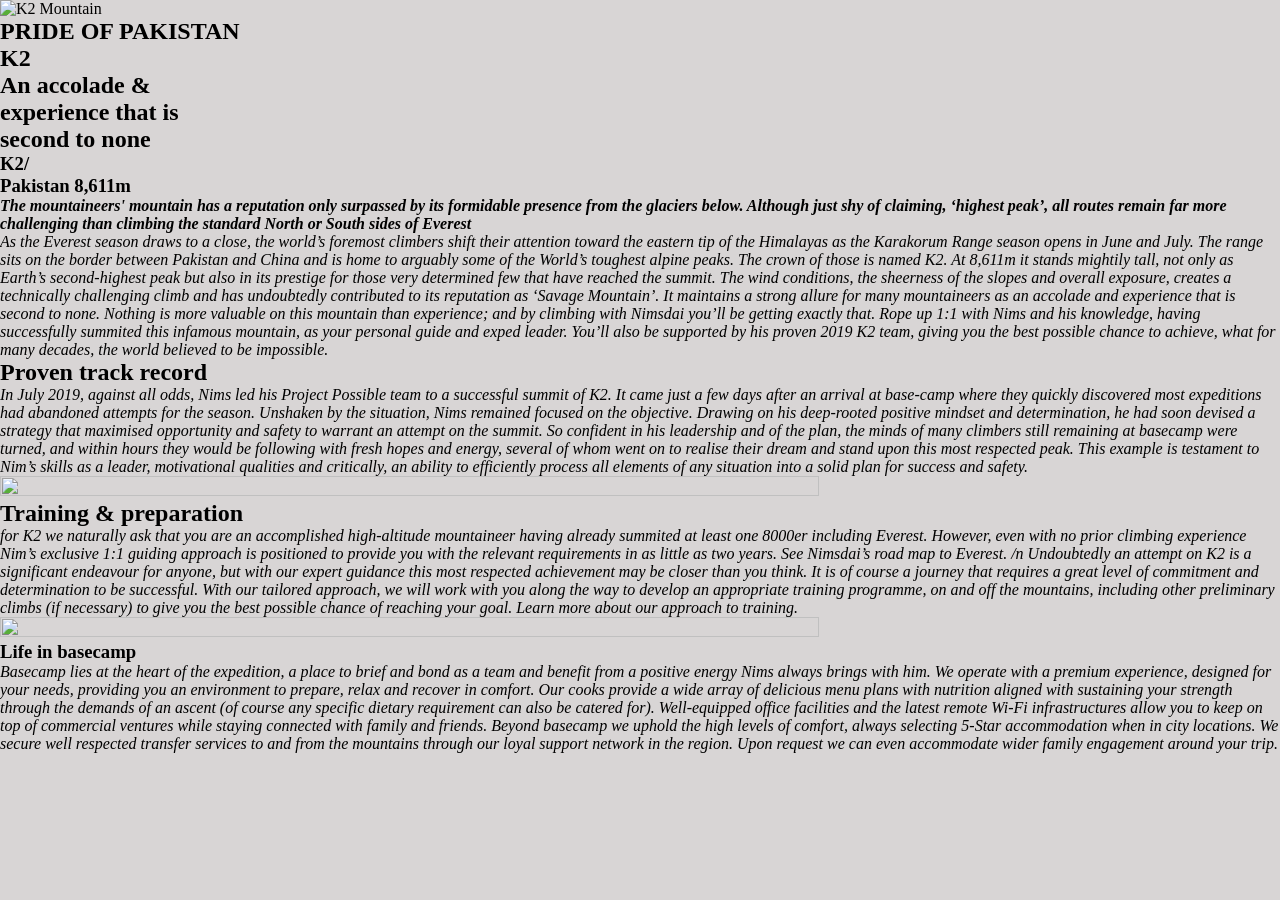
==== second-mini-project.html/index.html @ bc8f884e "making website about k2 mounten and mini project with html and css" ====
<!DOCTYPE html>
<html lang="en">
<head>
    <meta charset="UTF-8">
    <meta name="viewport" content="width=device-width, initial-scale=1.0">
    <title>Pride of Pakistan</title>
    <link rel="stylesheet" href="style.css">
</head>
<body>
    <main>
        <section>
            <img src="https://cdn.britannica.com/14/75514-120-05A119F2/K2-district-Karakoram-Range-portion-Gilgit-Baltistan-region.jpg?w=300" alt="K2 Mountain" class="src">
            <h1>PRIDE OF PAKISTAN</h1>
            <h2>K2<br> An accolade &<br> experience that is <br> second to none</h2>
            <h3>K2/<br>Pakistan 8,611m</h3>
            <b>
                <i>
                <p>
                    The mountaineers' mountain has a reputation only surpassed by its formidable presence from the glaciers below. Although just shy of claiming, ‘highest peak’, all routes remain far more challenging than climbing the standard North or South sides of Everest
                </p>
            </i>
            </b>
            <i><p>
                As the Everest season draws to a close, the world’s foremost climbers shift their attention toward the eastern tip of the Himalayas as the Karakorum Range season opens in June and July. The range sits on the border between Pakistan and China and is home to arguably some of the World’s toughest alpine peaks. The crown of those is named K2.

At 8,611m it stands mightily tall, not only as Earth’s second-highest peak but also in its prestige for those very determined few that have reached the summit. The wind conditions, the sheerness of the slopes and overall exposure, creates a technically challenging climb and has undoubtedly contributed to its reputation as ‘Savage Mountain’. It maintains a strong allure for many mountaineers as an accolade and experience that is second to none.

Nothing is more valuable on this mountain than experience; and by climbing with Nimsdai you’ll be getting exactly that. Rope up 1:1 with Nims and his knowledge, having successfully summited this infamous mountain, as your personal guide and exped leader. You’ll also be supported by his proven 2019 K2 team, giving you the best possible chance to achieve, what for many decades, the world believed to be impossible.
            </i></p>

            <h2>Proven track record</h2>
            <i> 
                <p>
                    In July 2019, against all odds, Nims led his Project Possible team to a successful summit of K2. It came just a few days after an arrival at base-camp where they quickly discovered most expeditions had abandoned attempts for the season. Unshaken by the situation, Nims remained focused on the objective. Drawing on his deep-rooted positive mindset and determination, he had soon devised a strategy that maximised opportunity and safety to warrant an attempt on the summit. So confident in his leadership and of the plan, the minds of many climbers still remaining at basecamp were turned, and within hours they would be following with fresh hopes and energy, several of whom went on to realise their dream and stand upon this most respected peak. This example is testament to Nim’s skills as a leader, motivational qualities and critically, an ability to efficiently process all elements of any situation into a solid plan for success and safety.
                </p>
            </i>    


            <img src="https://images.prismic.io/nimsdai/92d93f1e-f057-4e5c-a25e-8a24314da46b_K2-Climb1-3-2.jpg?auto=compress,format&rect=0,0,2400,16000&w=2400&h=160" alt="" class="src">
            <h2>Training & preparation</h2>

            <i>
            <p>for K2 we naturally ask that you are an accomplished high-altitude mountaineer having already summited at least one 8000er including Everest. However, even with no prior climbing experience Nim’s exclusive 1:1 guiding approach is positioned to provide you with the relevant requirements in as little as two years. See Nimsdai’s road map to Everest.
                /n
Undoubtedly an attempt on K2 is a significant endeavour for anyone, but with our expert guidance this most respected achievement may be closer than you think. It is of course a journey that requires a great level of commitment and determination to be successful. With our tailored approach, we will work with you along the way to develop an appropriate training programme, on and off the mountains, including other preliminary climbs (if necessary) to give you the best possible chance of reaching your goal. Learn more about our approach to training.</p></i>

        
<img src="https://images.prismic.io/nimsdai/fd3b3958-577c-4ecc-9002-a8ad304009a8_K2-Senic-16-9.jpg?auto=compress,format&rect=0,0,4356,2450&w=2400&h=135" alt="" class="src">

<h3>Life in basecamp</h3>
<i>
    <p>
        Basecamp lies at the heart of the expedition, a place to brief and bond as a team and benefit from a positive energy Nims always brings with him. We operate with a premium experience, designed for your needs, providing you an environment to prepare, relax and recover in comfort. Our cooks provide a wide array of delicious menu plans with nutrition aligned with sustaining your strength through the demands of an ascent (of course any specific dietary requirement can also be catered for). Well-equipped office facilities and the latest remote Wi-Fi infrastructures allow you to keep on top of commercial ventures while staying connected with family and friends.

Beyond basecamp we uphold the high levels of comfort, always selecting 5-Star accommodation when in city locations. We secure well respected transfer services to and from the mountains through our loyal support network in the region. Upon request we can even accommodate wider family engagement around your trip.
    </p>
</i>
</section>
</main>
</body>
</html>
---- second-mini-project.html/style.css ----
*{
    margin: 0;
    padding: 0;
    box-sizing: border-box;
    --green: #4CAF50;
}


section{
    background-color: rgb(216, 213, 213);

}

body{
    font-family:"inter"sans-serif;
    font-optical-sizing: auto;
    background-color: rgb(216, 213, 213);
}

section img{
    width: 80%;
    height: 80%;
    object-position: center;
}
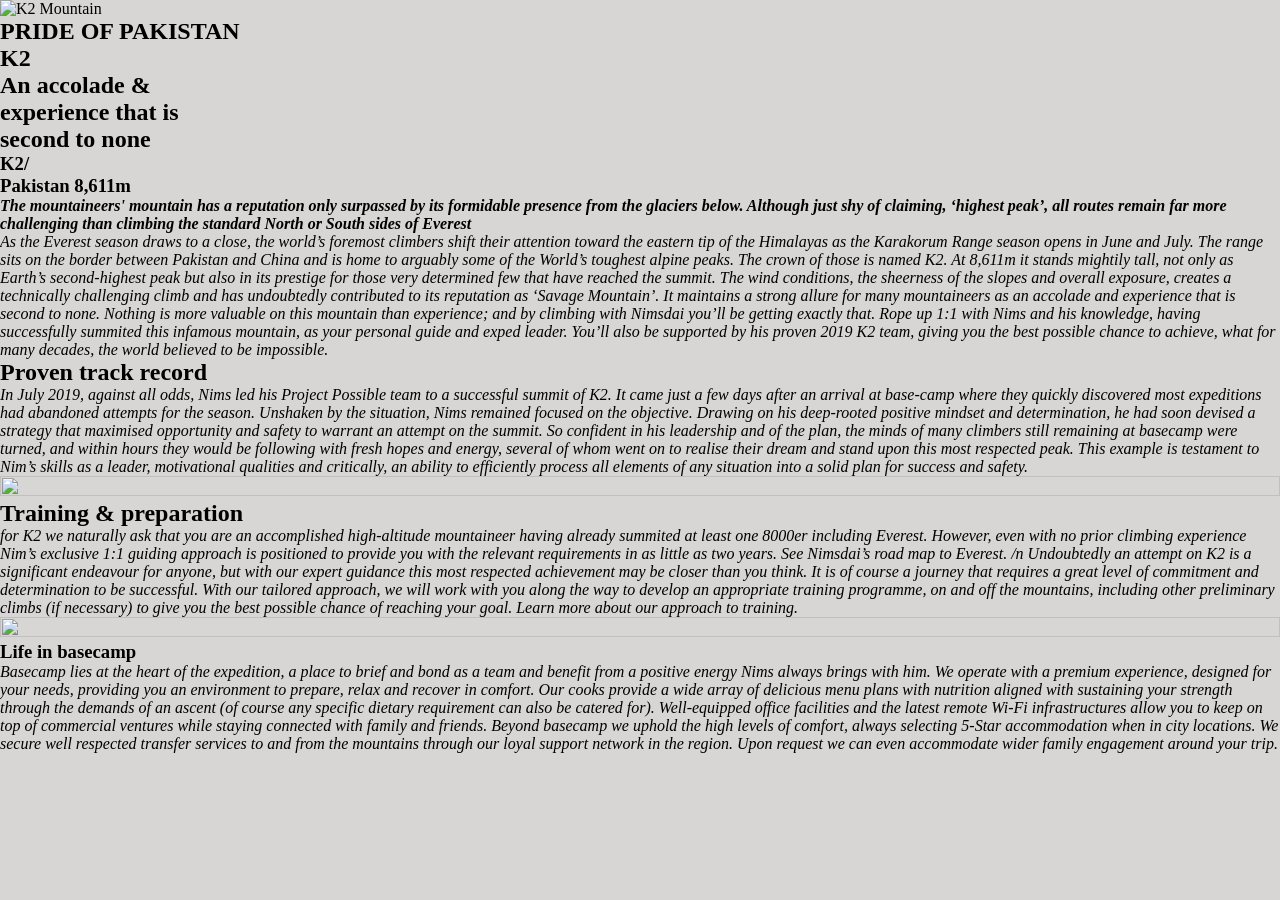
==== commit fe311c45: "making website about k2 mounten and mini project with html and css and commpelete now working on css" ====
--- a/second-mini-project.html/index.html
+++ b/second-mini-project.html/index.html
@@ -25,13 +25,29 @@
 
 At 8,611m it stands mightily tall, not only as Earth’s second-highest peak but also in its prestige for those very determined few that have reached the summit. The wind conditions, the sheerness of the slopes and overall exposure, creates a technically challenging climb and has undoubtedly contributed to its reputation as ‘Savage Mountain’. It maintains a strong allure for many mountaineers as an accolade and experience that is second to none.
 
-Nothing is more valuable on this mountain than experience; and by climbing with Nimsdai you’ll be getting exactly that. Rope up 1:1 with Nims and his knowledge, having successfully summited this infamous mountain, as your personal guide and exped leader. You’ll also be supported by his proven 2019 K2 team, giving you the best possible chance to achieve, what for many decades, the world believed to be impossible.
+Nothing is more valuable on this mountain than experience; and by climbing with Nimsdai you’ll 
+be getting exactly that. Rope up 1:1 with Nims and his knowledge, having successfully summited this infamous 
+mountain, as your personal guide and exped leader. You’ll also be supported by his proven 2019 K2 
+team, giving you the best possible chance to achieve, 
+what for many decades, the world believed to be impossible.
             </i></p>
 
             <h2>Proven track record</h2>
             <i> 
                 <p>
-                    In July 2019, against all odds, Nims led his Project Possible team to a successful summit of K2. It came just a few days after an arrival at base-camp where they quickly discovered most expeditions had abandoned attempts for the season. Unshaken by the situation, Nims remained focused on the objective. Drawing on his deep-rooted positive mindset and determination, he had soon devised a strategy that maximised opportunity and safety to warrant an attempt on the summit. So confident in his leadership and of the plan, the minds of many climbers still remaining at basecamp were turned, and within hours they would be following with fresh hopes and energy, several of whom went on to realise their dream and stand upon this most respected peak. This example is testament to Nim’s skills as a leader, motivational qualities and critically, an ability to efficiently process all elements of any situation into a solid plan for success and safety.
+                    In July 2019, against all odds, Nims led his Project Possible team
+                    to a successful summit of K2. It came just a few days after an arrival at 
+                    base-camp where they quickly discovered most expeditions had abandoned attempts for 
+                    the season. Unshaken by the situation, Nims remained focused on the objective. 
+                    Drawing on his deep-rooted positive mindset and determination, 
+                    he had soon devised a strategy that maximised opportunity and safety to 
+                    warrant an attempt on the summit. So confident in his leadership and of the plan, 
+                    the minds of many climbers still remaining at basecamp were turned, and within hours they would be 
+                    following with fresh hopes and energy, several of whom went on to realise their dream 
+                    and stand upon this most respected peak. 
+                    This example is testament to Nim’s skills as a leader, motivational qualities and critically, 
+                    an ability to efficiently process all elements of any situation into a solid plan for 
+                    success and safety.
                 </p>
             </i>    
 
--- a/second-mini-project.html/style.css
+++ b/second-mini-project.html/style.css
@@ -18,7 +18,7 @@
 }
 
 section img{
-    width: 80%;
-    height: 80%;
+    width: 100%;
+    height: 100%;
     object-position: center;
 }
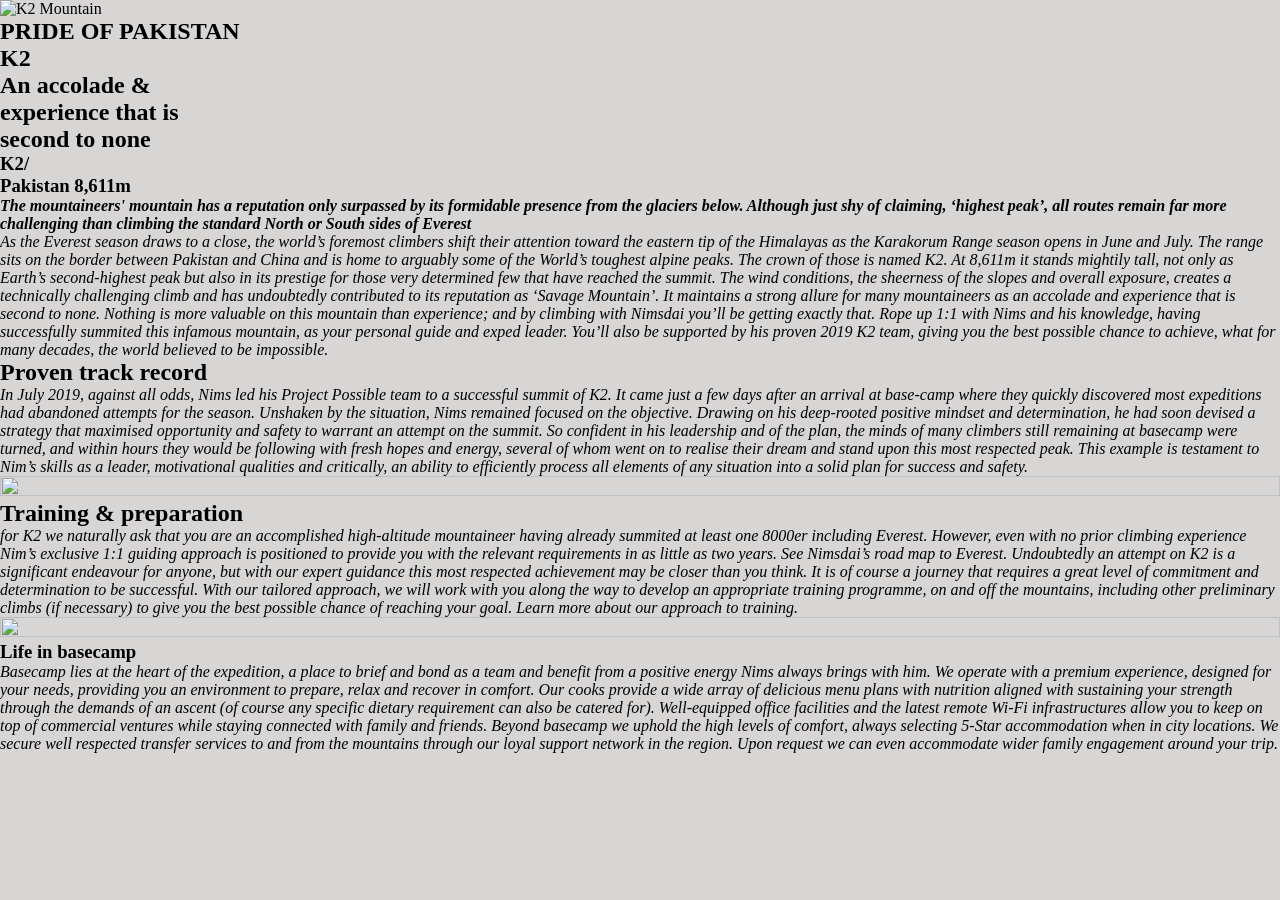
==== commit c8988216: "making website about k2 mounten and mini project with html and css and commpelete now working on css" ====
--- a/second-mini-project.html/index.html
+++ b/second-mini-project.html/index.html
@@ -55,10 +55,19 @@
             <img src="https://images.prismic.io/nimsdai/92d93f1e-f057-4e5c-a25e-8a24314da46b_K2-Climb1-3-2.jpg?auto=compress,format&rect=0,0,2400,16000&w=2400&h=160" alt="" class="src">
             <h2>Training & preparation</h2>
 
-            <i>
-            <p>for K2 we naturally ask that you are an accomplished high-altitude mountaineer having already summited at least one 8000er including Everest. However, even with no prior climbing experience Nim’s exclusive 1:1 guiding approach is positioned to provide you with the relevant requirements in as little as two years. See Nimsdai’s road map to Everest.
-                /n
-Undoubtedly an attempt on K2 is a significant endeavour for anyone, but with our expert guidance this most respected achievement may be closer than you think. It is of course a journey that requires a great level of commitment and determination to be successful. With our tailored approach, we will work with you along the way to develop an appropriate training programme, on and off the mountains, including other preliminary climbs (if necessary) to give you the best possible chance of reaching your goal. Learn more about our approach to training.</p></i>
+        <i>
+            <p>for K2 we naturally ask that you are an accomplished high-altitude mountaineer having already summited at 
+                least one 8000er including Everest. However, even with no prior climbing experience Nim’s 
+                exclusive 1:1 guiding approach is positioned to provide you with the relevant requirements in as little as two years.
+                See Nimsdai’s road map to Everest.
+                Undoubtedly an attempt on K2 is a significant endeavour for anyone,
+                but with our expert guidance this most respected achievement may be closer than you 
+                think. It is of course a journey that requires a great level of commitment and determination 
+                to be successful. With our tailored approach, we will work with you along the way to develop an appropriate 
+                training programme, on and off the mountains, including other preliminary climbs (if necessary) to give you the best possible 
+                chance of reaching your goal. Learn more about our approach to training.
+            </p>
+        </i>
 
         
 <img src="https://images.prismic.io/nimsdai/fd3b3958-577c-4ecc-9002-a8ad304009a8_K2-Senic-16-9.jpg?auto=compress,format&rect=0,0,4356,2450&w=2400&h=135" alt="" class="src">
@@ -66,7 +75,8 @@
 <h3>Life in basecamp</h3>
 <i>
     <p>
-        Basecamp lies at the heart of the expedition, a place to brief and bond as a team and benefit from a positive energy Nims always brings with him. We operate with a premium experience, designed for your needs, providing you an environment to prepare, relax and recover in comfort. Our cooks provide a wide array of delicious menu plans with nutrition aligned with sustaining your strength through the demands of an ascent (of course any specific dietary requirement can also be catered for). Well-equipped office facilities and the latest remote Wi-Fi infrastructures allow you to keep on top of commercial ventures while staying connected with family and friends.
+        Basecamp lies at the heart of the expedition, a place to brief and bond as a team and benefit 
+        from a positive energy Nims always brings with him. We operate with a premium experience, designed for your needs, providing you an environment to prepare, relax and recover in comfort. Our cooks provide a wide array of delicious menu plans with nutrition aligned with sustaining your strength through the demands of an ascent (of course any specific dietary requirement can also be catered for). Well-equipped office facilities and the latest remote Wi-Fi infrastructures allow you to keep on top of commercial ventures while staying connected with family and friends.
 
 Beyond basecamp we uphold the high levels of comfort, always selecting 5-Star accommodation when in city locations. We secure well respected transfer services to and from the mountains through our loyal support network in the region. Upon request we can even accommodate wider family engagement around your trip.
     </p>
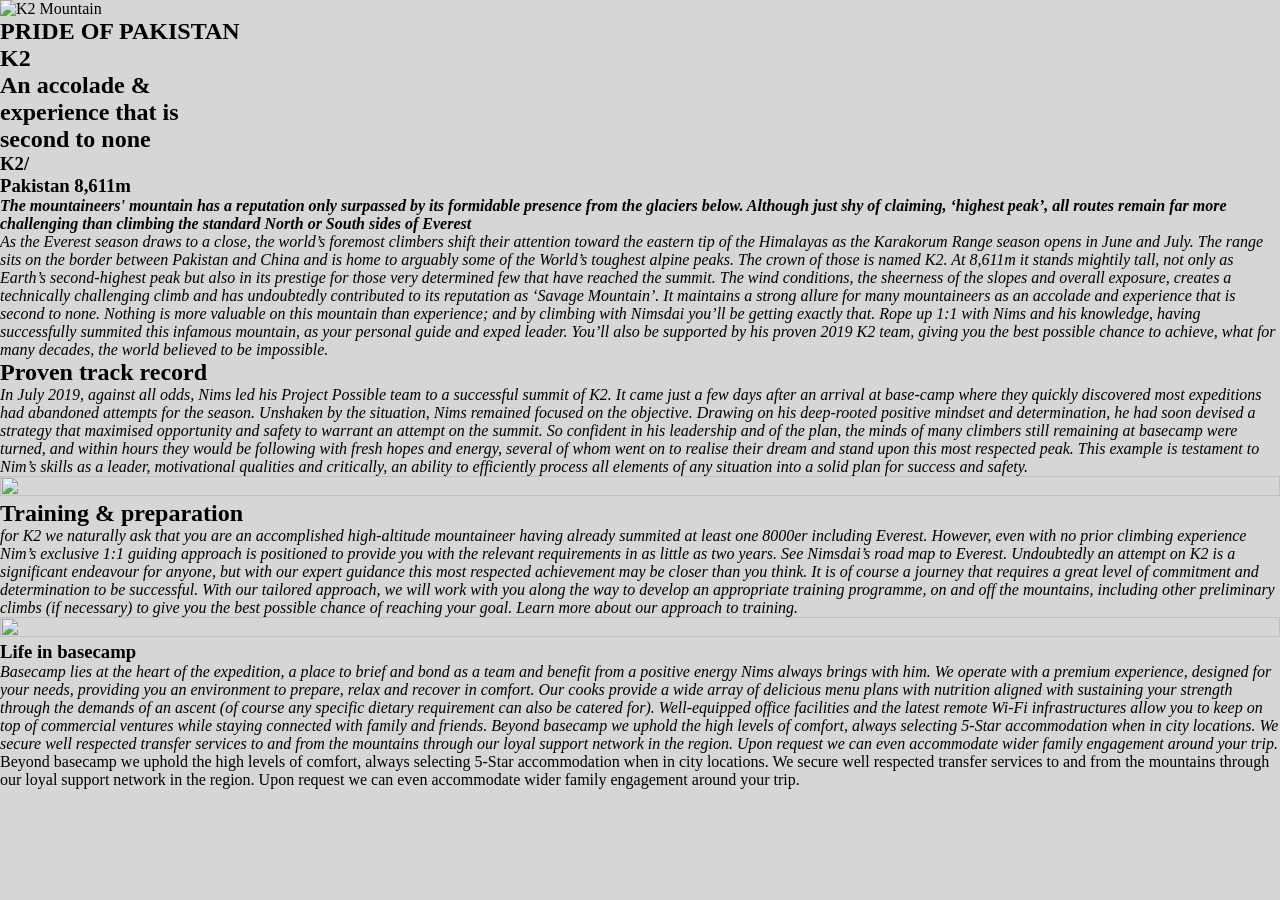
==== commit 2d2e4e72: "making website about k2 mounten and mini project with html and css and commpelete now working on htm" ====
--- a/second-mini-project.html/index.html
+++ b/second-mini-project.html/index.html
@@ -9,14 +9,16 @@
 <body>
     <main>
         <section>
-            <img src="https://cdn.britannica.com/14/75514-120-05A119F2/K2-district-Karakoram-Range-portion-Gilgit-Baltistan-region.jpg?w=300" alt="K2 Mountain" class="src">
+            <img src="https://cdn.britannica.com/14/75514-120-05A119F2/K2-district-Karakoram-Range-portion-Gilgit-Baltistan-region.jpg?w=300" 
+            alt="K2 Mountain" class="src">
             <h1>PRIDE OF PAKISTAN</h1>
             <h2>K2<br> An accolade &<br> experience that is <br> second to none</h2>
             <h3>K2/<br>Pakistan 8,611m</h3>
             <b>
                 <i>
                 <p>
-                    The mountaineers' mountain has a reputation only surpassed by its formidable presence from the glaciers below. Although just shy of claiming, ‘highest peak’, all routes remain far more challenging than climbing the standard North or South sides of Everest
+                    The mountaineers' mountain has a reputation only surpassed by its formidable presence from the glaciers below. Although just shy of claiming, 
+                    ‘highest peak’, all routes remain far more challenging than climbing the standard North or South sides of Everest
                 </p>
             </i>
             </b>
@@ -52,7 +54,8 @@
             </i>    
 
 
-            <img src="https://images.prismic.io/nimsdai/92d93f1e-f057-4e5c-a25e-8a24314da46b_K2-Climb1-3-2.jpg?auto=compress,format&rect=0,0,2400,16000&w=2400&h=160" alt="" class="src">
+            <img src="https://images.prismic.io/nimsdai/92d93f1e-f057-4e5c-a25e-8a24314da46b_K2-Climb1-3-2.jpg?auto=compress,format&rect=0,0,2400,16000&w=2400&h=160"
+             alt="" class="src">
             <h2>Training & preparation</h2>
 
         <i>
@@ -70,18 +73,33 @@
         </i>
 
         
-<img src="https://images.prismic.io/nimsdai/fd3b3958-577c-4ecc-9002-a8ad304009a8_K2-Senic-16-9.jpg?auto=compress,format&rect=0,0,4356,2450&w=2400&h=135" alt="" class="src">
+<img src="https://images.prismic.io/nimsdai/fd3b3958-577c-4ecc-9002-a8ad304009a8_K2-Senic-16-9.jpg?auto=compress,format&rect=0,0,4356,2450&w=2400&h=135"
+alt="" class="src">
 
 <h3>Life in basecamp</h3>
 <i>
     <p>
         Basecamp lies at the heart of the expedition, a place to brief and bond as a team and benefit 
-        from a positive energy Nims always brings with him. We operate with a premium experience, designed for your needs, providing you an environment to prepare, relax and recover in comfort. Our cooks provide a wide array of delicious menu plans with nutrition aligned with sustaining your strength through the demands of an ascent (of course any specific dietary requirement can also be catered for). Well-equipped office facilities and the latest remote Wi-Fi infrastructures allow you to keep on top of commercial ventures while staying connected with family and friends.
-
-Beyond basecamp we uphold the high levels of comfort, always selecting 5-Star accommodation when in city locations. We secure well respected transfer services to and from the mountains through our loyal support network in the region. Upon request we can even accommodate wider family engagement around your trip.
+        from a positive energy Nims always brings with him. We operate with a premium experience, 
+        designed for your needs, providing you an environment to prepare, relax and recover in comfort. 
+        Our cooks provide a wide array of delicious menu plans with nutrition aligned with sustaining your 
+        strength through the demands of an ascent (of course any specific dietary requirement can also be catered for). 
+        Well-equipped office facilities and the latest remote Wi-Fi infrastructures allow you to keep on top of commercial ventures while staying connected with 
+        family and friends.
+        Beyond basecamp we uphold the high levels of comfort, always selecting 5-Star accommodation when in city locations. 
+        We secure well respected transfer services to and from the mountains through our loyal support network in the region. 
+        Upon request we can even accommodate wider family engagement around your trip.
     </p>
 </i>
 </section>
 </main>
 </body>
 </html>
+
+
+
+   Beyond basecamp we uphold the high levels of comfort, always selecting 5-Star accommodation when in city locations. 
+        We secure well respected transfer services to and from the mountains through our loyal support network in the region. 
+        Upon request we can even accommodate wider family engagement around your trip.
+    </p>
+</i>
--- a/second-mini-project.html/style.css
+++ b/second-mini-project.html/style.css
@@ -21,4 +21,35 @@
     width: 100%;
     height: 100%;
     object-position: center;
+}
+
+*{
+    margin: 0;
+    padding: 0;
+    box-sizing: border-box;
+    --green: #4CAF50;
+}
+
+
+section{
+    background-color: rgb(216, 213, 213);
+
+}
+
+body{
+    font-family:"inter"sans-serif;
+    font-optical-sizing: auto;
+    background-color: rgb(216, 213, 213);
+}
+
+section img{
+    width: 100%;
+    height: 100%;
+    object-position: center;
+}
+
+section img{
+    width: 100%;
+    height: 100%;
+    object-position: center;
 }
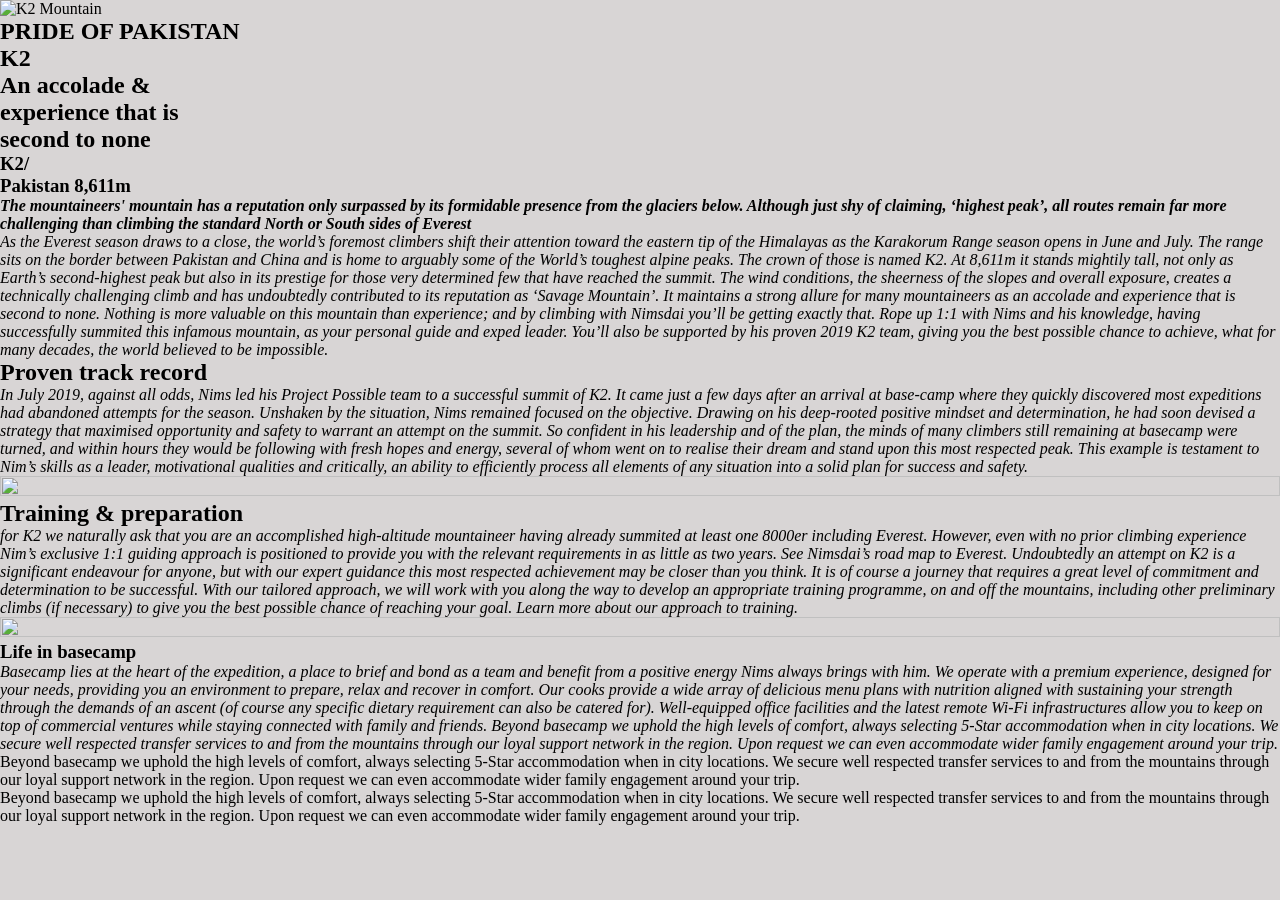
==== commit e42faab3: "making website about k2 mounten and mini project with html and css and commpelete now working on htm" ====
--- a/second-mini-project.html/index.html
+++ b/second-mini-project.html/index.html
@@ -102,4 +102,9 @@
         We secure well respected transfer services to and from the mountains through our loyal support network in the region. 
         Upon request we can even accommodate wider family engagement around your trip.
     </p>
+</i>
+   Beyond basecamp we uphold the high levels of comfort, always selecting 5-Star accommodation when in city locations. 
+        We secure well respected transfer services to and from the mountains through our loyal support network in the region. 
+        Upon request we can even accommodate wider family engagement around your trip.
+    </p>
 </i>
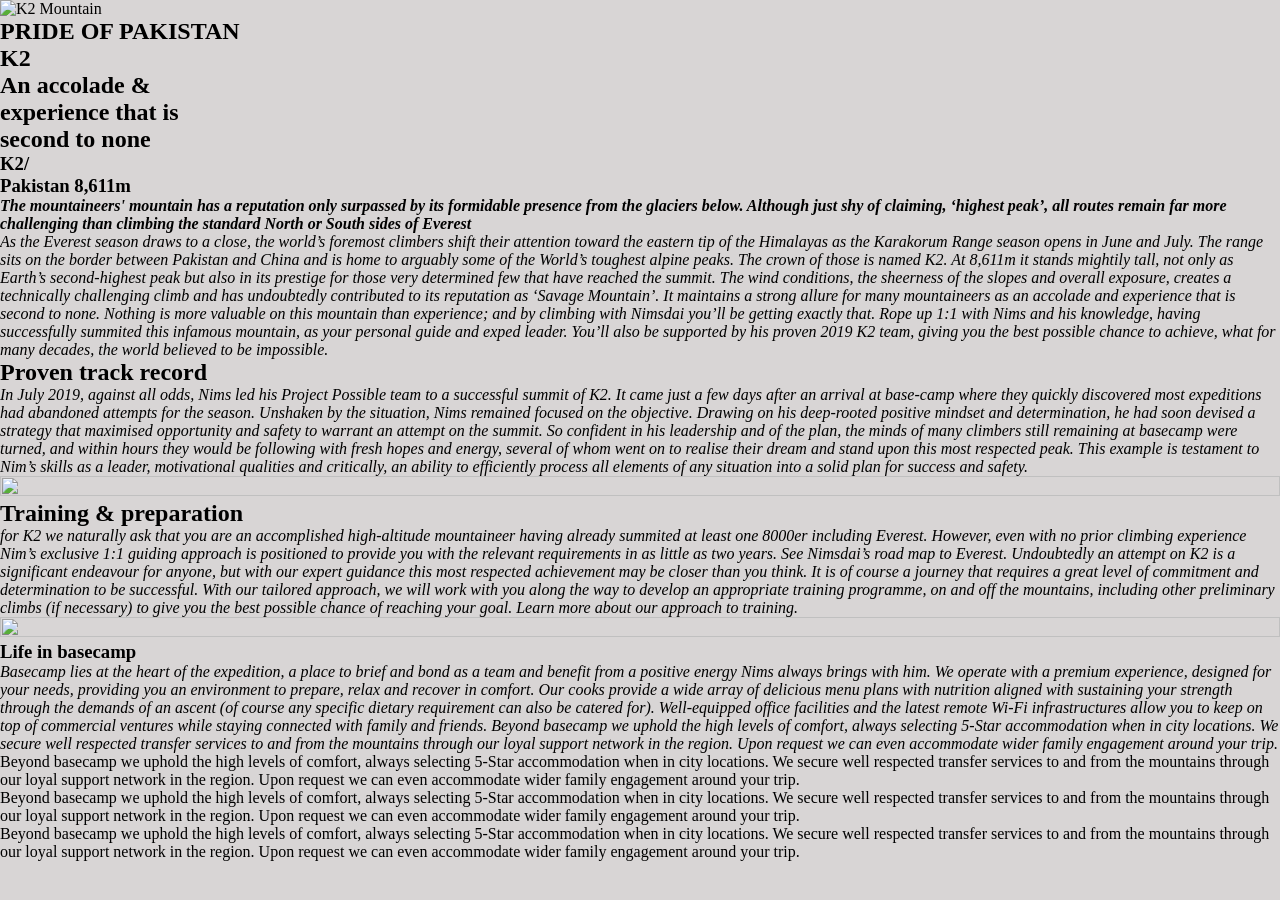
==== commit 889e697e: "making website about k2 mounten and mini project with html and css and commpelete now working on htm" ====
--- a/second-mini-project.html/index.html
+++ b/second-mini-project.html/index.html
@@ -107,4 +107,9 @@
         We secure well respected transfer services to and from the mountains through our loyal support network in the region. 
         Upon request we can even accommodate wider family engagement around your trip.
     </p>
-</i>+</i>
+
+ Beyond basecamp we uphold the high levels of comfort, always selecting 5-Star accommodation when in city locations. 
+        We secure well respected transfer services to and from the mountains through our loyal support network in the region. 
+        Upon request we can even accommodate wider family engagement around your trip.
+    </p>
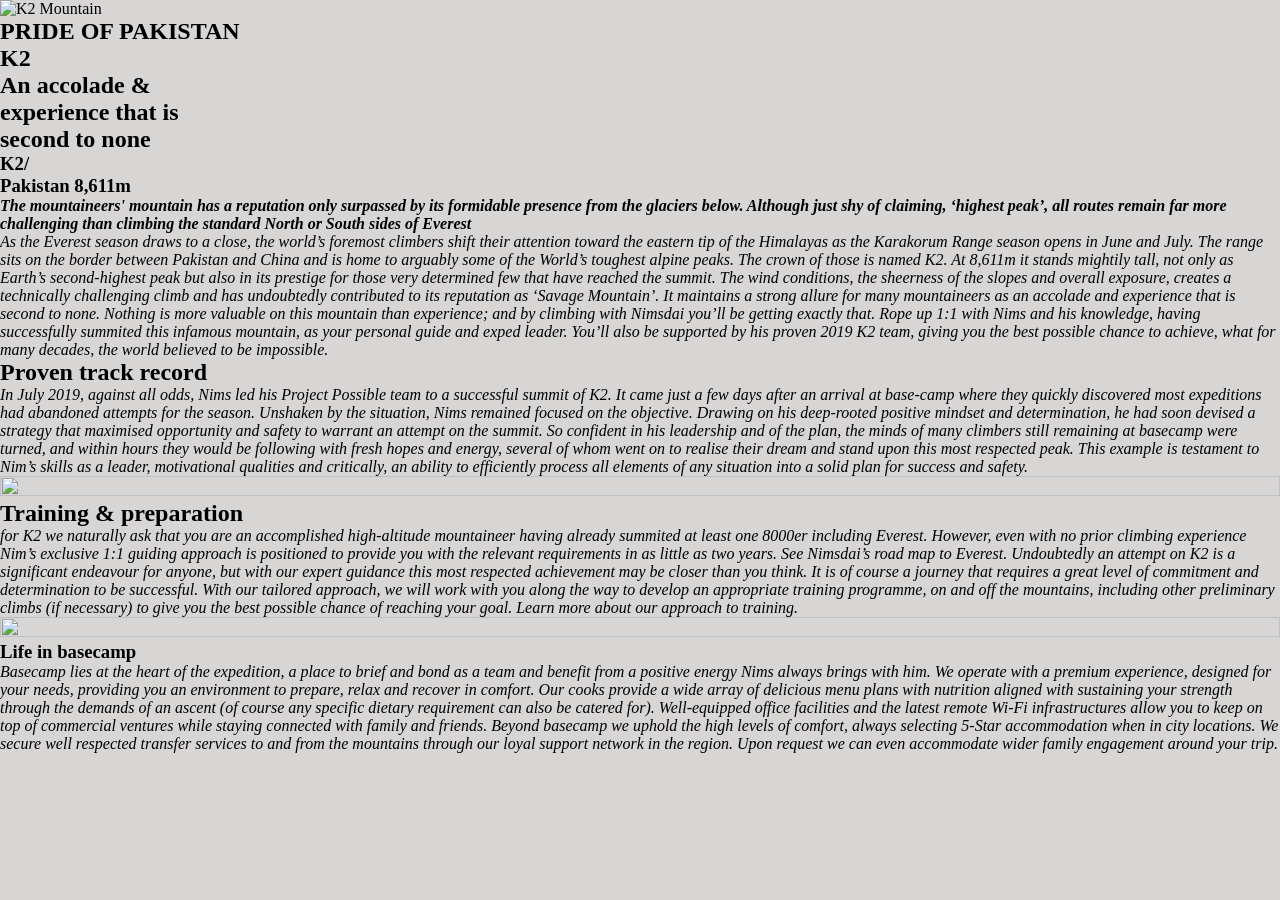
==== commit f008fe7e: "Work on August 9, 2026" ====
--- a/second-mini-project.html/index.html
+++ b/second-mini-project.html/index.html
@@ -97,19 +97,3 @@
 </html>
 
 
-
-   Beyond basecamp we uphold the high levels of comfort, always selecting 5-Star accommodation when in city locations. 
-        We secure well respected transfer services to and from the mountains through our loyal support network in the region. 
-        Upon request we can even accommodate wider family engagement around your trip.
-    </p>
-</i>
-   Beyond basecamp we uphold the high levels of comfort, always selecting 5-Star accommodation when in city locations. 
-        We secure well respected transfer services to and from the mountains through our loyal support network in the region. 
-        Upon request we can even accommodate wider family engagement around your trip.
-    </p>
-</i>
-
- Beyond basecamp we uphold the high levels of comfort, always selecting 5-Star accommodation when in city locations. 
-        We secure well respected transfer services to and from the mountains through our loyal support network in the region. 
-        Upon request we can even accommodate wider family engagement around your trip.
-    </p>
--- a/second-mini-project.html/style.css
+++ b/second-mini-project.html/style.css
@@ -52,4 +52,131 @@
     width: 100%;
     height: 100%;
     object-position: center;
+}
+section img{
+    width: 100%;
+    height: 100%;
+    object-position: center;
+}
+
+section img{
+    width: 100%;
+    height: 100%;
+    object-position: center;
+}
+section img{
+    width: 100%;
+    height: 100%;
+    object-position: center;
+}
+
+section img{
+    width: 100%;
+    height: 100%;
+    object-position: center;
+}
+
+section img{
+    width: 100%;
+    height: 100%;
+    object-position: center;
+}
+
+section img{
+    width: 100%;
+    height: 100%;
+    object-position: center;
+}
+section img{
+    width: 100%;
+    height: 100%;
+    object-position: center;
+}
+
+section img{
+    width: 100%;
+    height: 100%;
+    object-position: center;
+}section img{
+    width: 100%;
+    height: 100%;
+    object-position: center;
+}
+
+section img{
+    width: 100%;
+    height: 100%;
+    object-position: center;
+}
+section img{
+    width: 100%;
+    height: 100%;
+    object-position: center;
+}
+
+section img{
+    width: 100%;
+    height: 100%;
+    object-position: center;
+}section img{
+    width: 100%;
+    height: 100%;
+    object-position: center;
+}
+
+section img{
+    width: 100%;
+    height: 100%;
+    object-position: center;
+}
+section img{
+    width: 100%;
+    height: 100%;
+    object-position: center;
+}
+
+section img{
+    width: 100%;
+    height: 100%;
+    object-position: center;
+}section img{
+    width: 100%;
+    height: 100%;
+    object-position: center;
+}
+
+section img{
+    width: 100%;
+    height: 100%;
+    object-position: center;
+}section img{
+    width: 100%;
+    height: 100%;
+    object-position: center;
+}
+
+section img{
+    width: 100%;
+    height: 100%;
+    object-position: center;
+}section img{
+    width: 100%;
+    height: 100%;
+    object-position: center;
+}
+
+section img{
+    width: 100%;
+    height: 100%;
+    object-position: center;
+}section img{
+    width: 100%;
+    height: 100%;
+    object-position: center;
+}
+
+section img{
+    width: 100%;
+    height: 100%;
+    object-position: center;
 }
